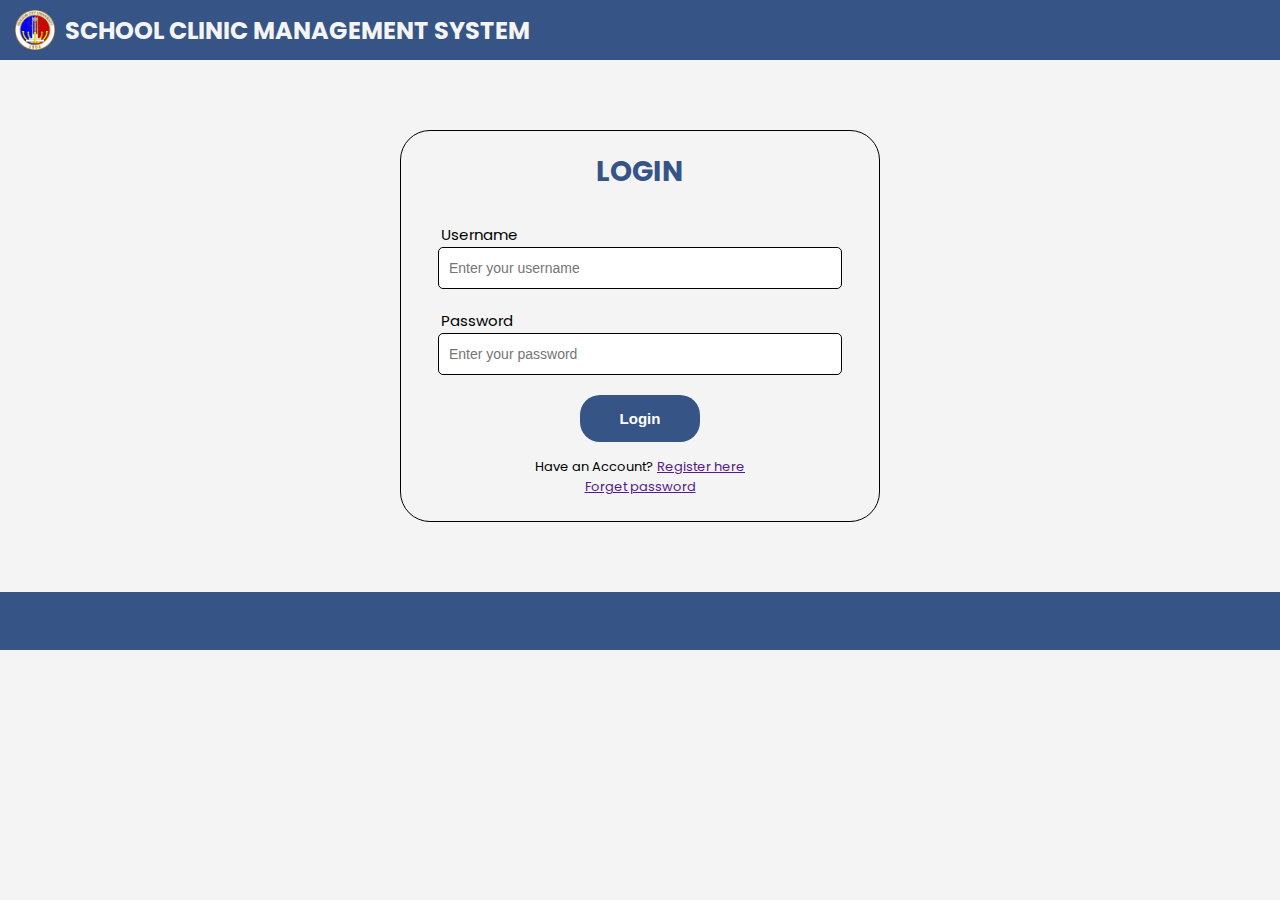
==== index.html @ ef8de878 "login form" ====
<!DOCTYPE html>
<html lang="en">
<head>
    <meta charset="UTF-8">
    <meta name="viewport" content="width=device-width, initial-scale=1.0">
    <title>Clinic Management</title>
    <link rel="preconnect" href="https://fonts.googleapis.com">
    <link rel="preconnect" href="https://fonts.gstatic.com" crossorigin>
    <link href="https://fonts.googleapis.com/css2?family=Poppins:wght@400;500;600&display=swap" rel="stylesheet">
    <link rel="stylesheet" href="styles.css">
</head>

<body>
    <div class="panel__up">
        <img src="images/QCU_Logo_2019.png" alt="logo" class="logo">
        <p>SCHOOL CLINIC MANAGEMENT SYSTEM</p>
    </div>

    <div class="login__panel">
        <h3>LOGIN</h3>
        <div class="login__content">
            <label for="username">Username</label>
            <input type="text" id="username" name="username" placeholder="Enter your username">
            <label for="password">Password</label>
            <input type="text" id="password" name="password" placeholder="Enter your password">
            <button class="login__btn">Login</button>
            <p>Have an Account? <a href="">Register here</a></p>
            <a href="">Forget password</a>
        </div>
    </div>

    <div class="panel__down"></div>
</body>
</html>
---- styles.css ----
* {
    margin: 0;
    padding: 0;
}

body {
    font-family: "Poppins", sans-serif;
    background-color: #f4f4f4;
}

.panel__up {
    background-color: #365486;
    display: flex;
    justify-content: left;
    gap: 10px;
    height: 40px;
    padding: 10px 15px;
    align-items: center;
    color: #f4f4f4;
    font-weight: bold;
    font-size: x-large;
}

.logo {
    height: auto;
    width: 40px;
}

.login__panel {
    display: flex;
    align-items: center;
    margin: 70px 400px;
    height: 350px;
    border: 1px solid black;
    border-radius: 30px;
    padding: 20px 40px;
    flex-direction: column;
    gap: 30px;
    font-size: x-large;
    color: #365486;
}

.login__content {
    display: flex;
    flex-direction: column;
    width: 100%;
    align-items: center;
    font-size: 13px;
    color: black;
}

.login__content label {
    font-size: 15px;
    margin-bottom: 1px;
    align-self: flex-start;
    color: black;
}

.login__content input {
    height: 20px;
    border: 1px solid black;
    border-radius: 5px;
    padding: 10px;
    font-size: 14px;
    width: 96%;
    margin-bottom: 20px;
}

.login__btn {
    width: 30%;
    padding: 15px;
    background-color: #365486;
    border: none;
    border-radius: 20px;
    color: white;
    cursor: pointer;
    font-weight: bold;
    font-size: 15px;
    margin-bottom: 15px;
}

.panel__down {
    background-color: #365486;
    height: 58px;
    
}
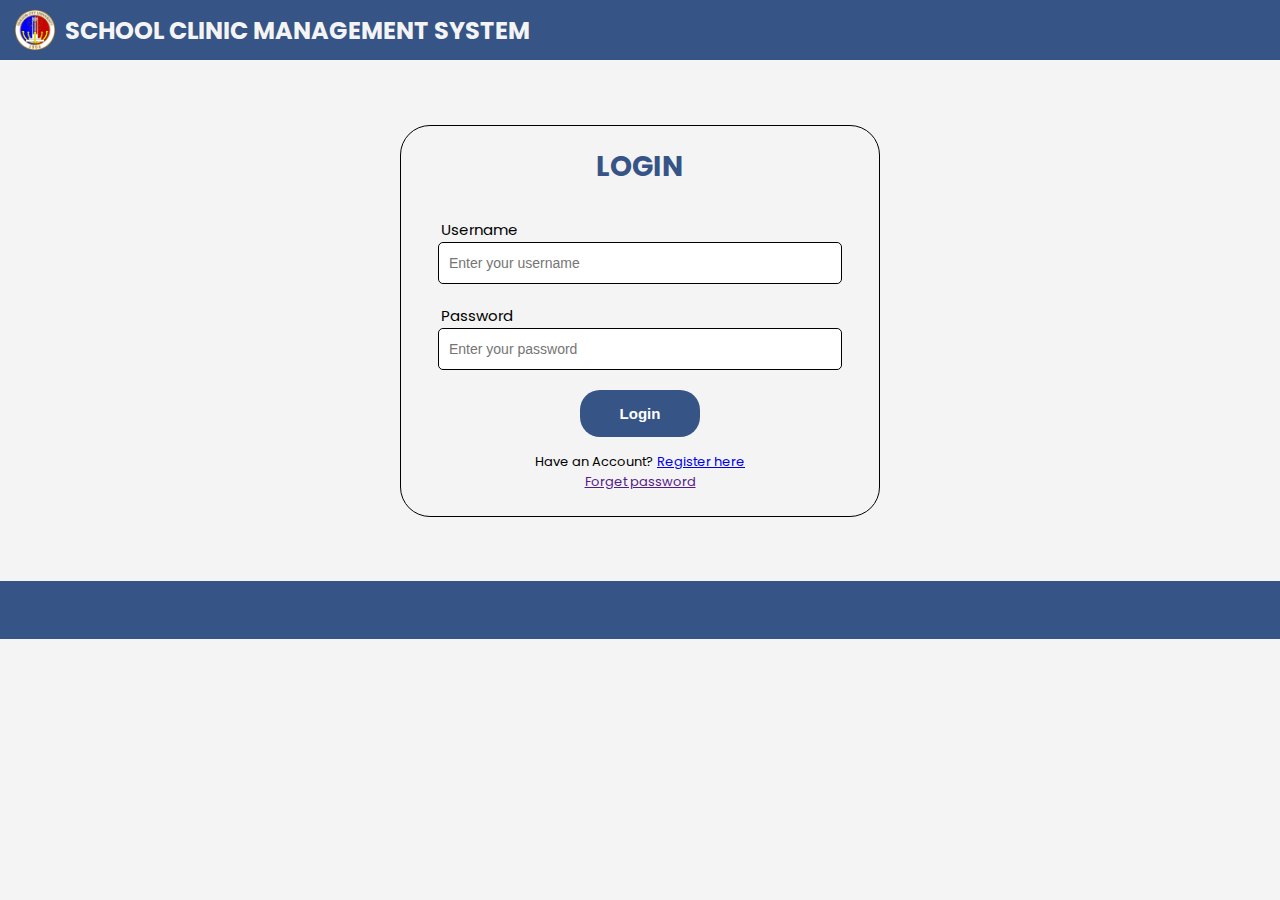
==== commit 2ec0050a: "Created Register Page" ====
--- a/index.html
+++ b/index.html
@@ -22,13 +22,15 @@
             <label for="username">Username</label>
             <input type="text" id="username" name="username" placeholder="Enter your username">
             <label for="password">Password</label>
-            <input type="text" id="password" name="password" placeholder="Enter your password">
-            <button class="login__btn">Login</button>
-            <p>Have an Account? <a href="">Register here</a></p>
+            <input type="password" id="password" name="password" placeholder="Enter your password">
+            <button class="login__btn" id="btn">Login</button>
+            <p>Have an Account? <a href="register.html">Register here</a></p>
             <a href="">Forget password</a>
         </div>
     </div>
 
     <div class="panel__down"></div>
+
+    <script src="main.js"></script>
 </body>
 </html>--- a/styles.css
+++ b/styles.css
@@ -29,7 +29,7 @@
 .login__panel {
     display: flex;
     align-items: center;
-    margin: 70px 400px;
+    margin: 64.5px 400px;
     height: 350px;
     border: 1px solid black;
     border-radius: 30px;
